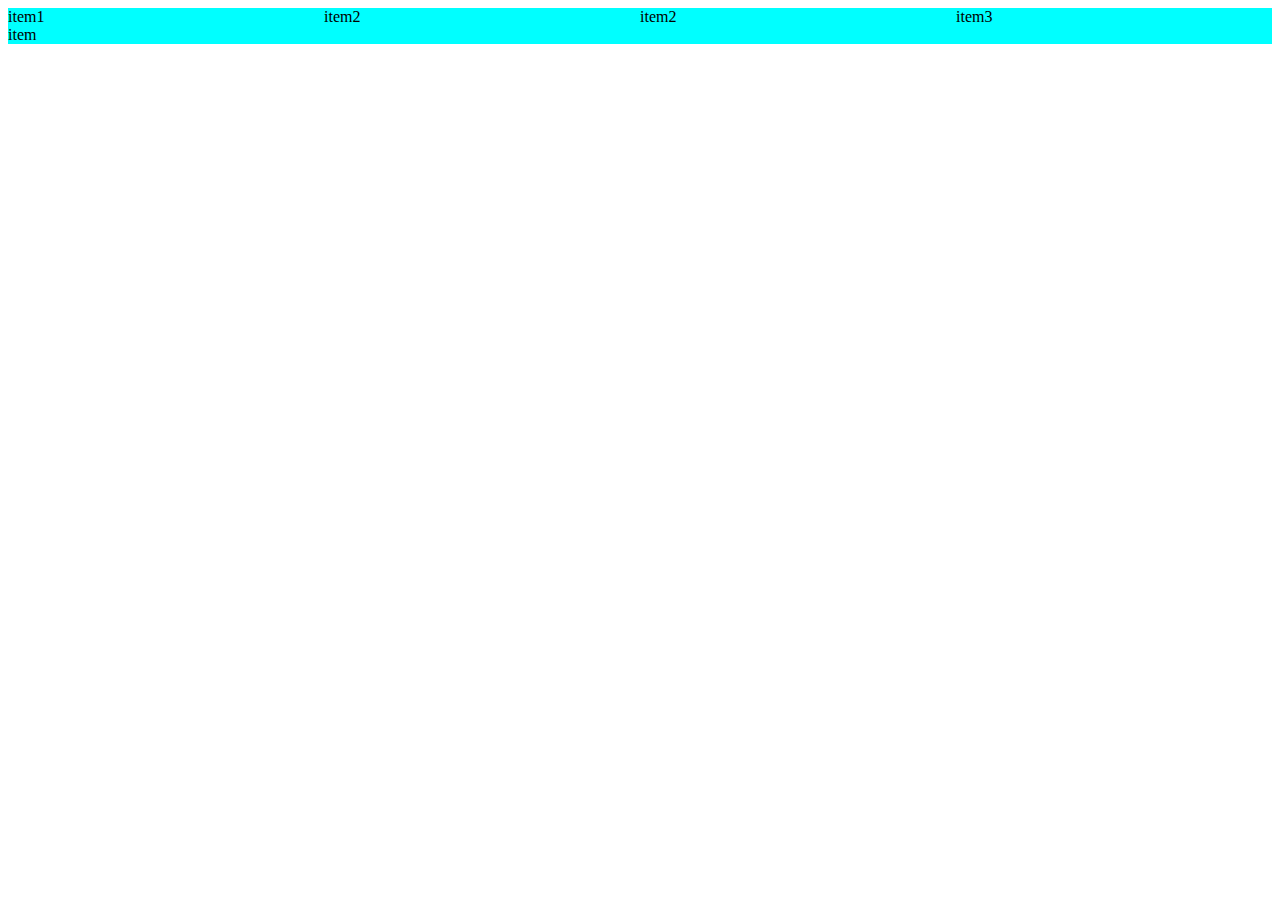
==== index.html @ 9dd5ff04 "add index.html" ====
<!DOCTYPE html>
<html lang="en">
<head>
    <meta charset="UTF-8">
    <meta name="viewport" content="width=device-width, initial-scale=1.0">
    <link rel="stylesheet" href="style.css">
    <title>Grid</title>
    <div class="container">
        <div class="item1">item1</div>
        <div class="item2">item2</div>item2
        <div class="item3">item3</div>
        <div class="item4">item</div>
    </div>
</head>
<body>
    
</body>
</html>
---- style.css ----
.container{
    background-color: aqua;
    display: grid;
    grid-template-columns: repeat(4, 1fr)
}
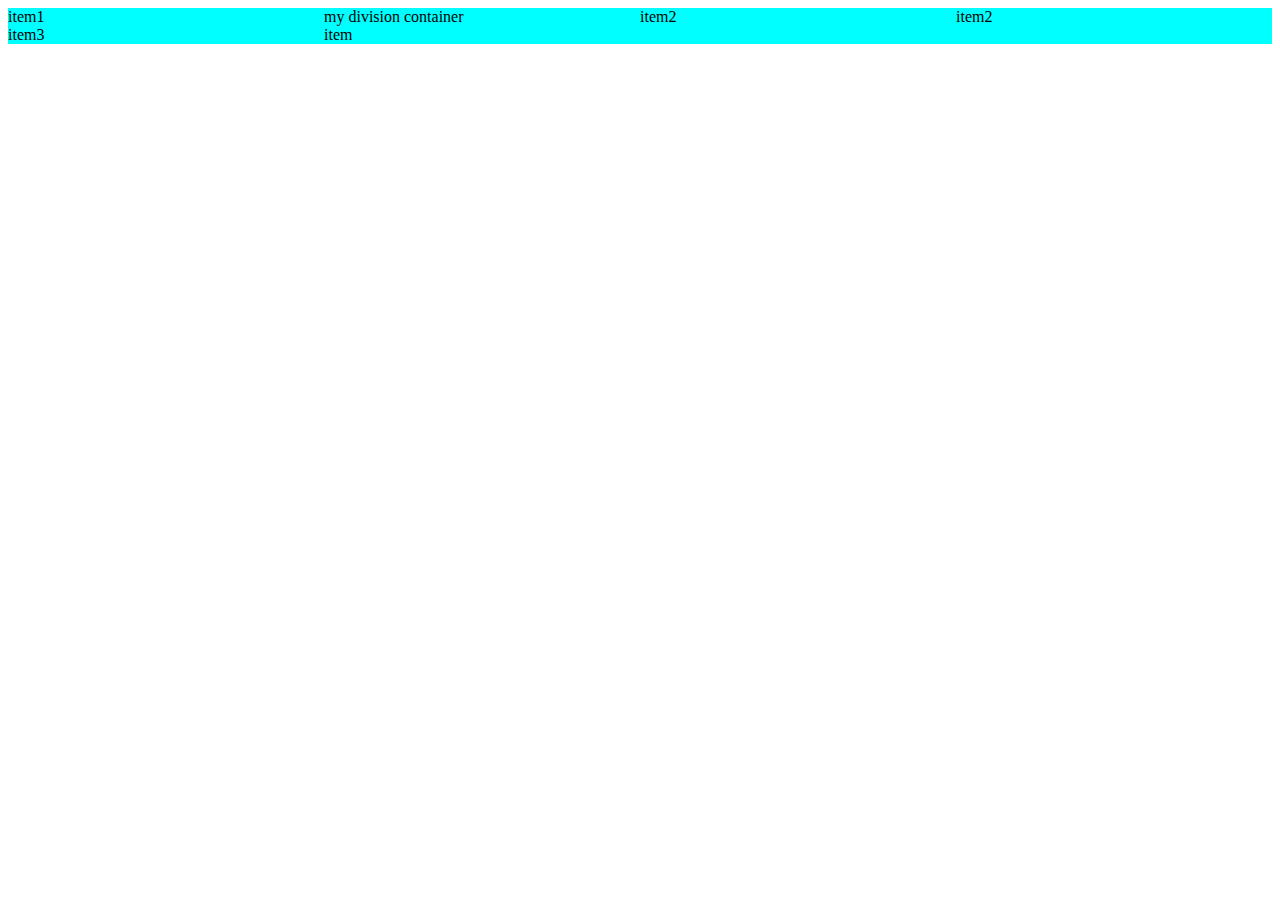
==== commit 1a93213b: "feat(index):add index.js" ====
--- a/index.html
+++ b/index.html
@@ -7,6 +7,7 @@
     <title>Grid</title>
     <div class="container">
         <div class="item1">item1</div>
+        <div class="item1">my division container</div>
         <div class="item2">item2</div>item2
         <div class="item3">item3</div>
         <div class="item4">item</div>
